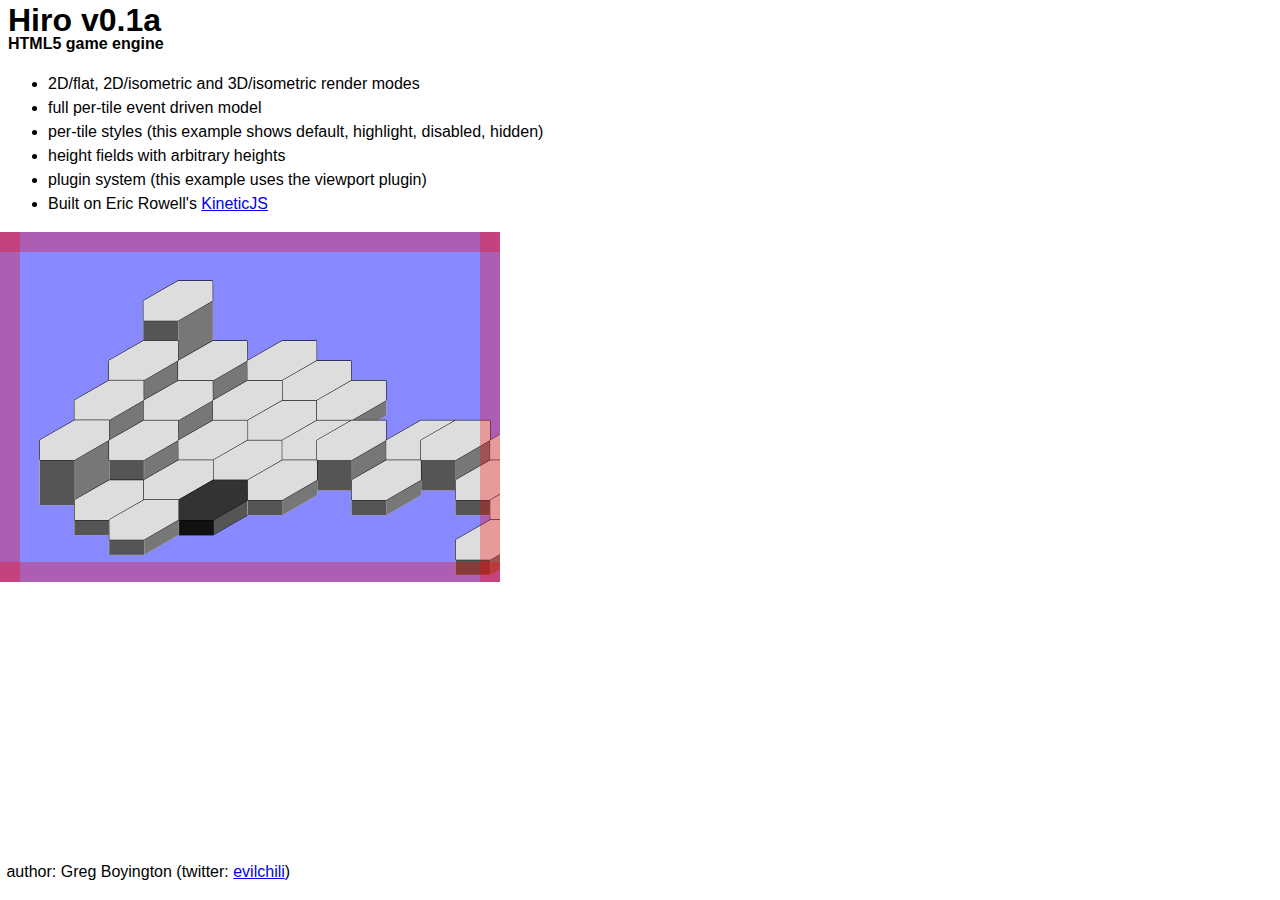
==== index.html @ 0092277d "initial commit" ====
<html>
	<head>
		<title>Hiro -- HTML5 game engine</title>
		<script src="static/js/kinetic-v3.7.2.min.js"></script>
		<script src="static/js/hiro.js"></script>
		<script src="static/js/hiro.viewport.js"></script>
		<script src="static/js/demo.js"></script>
		<link rel='stylesheet' href='static/css/site.css'>
	</head>
	<body>
		<div id='legend' style='position:relative;'>
			<div id='header'>Hiro v0.1a</div>
			<span class='biline'>HTML5 game engine</span>
			<ul>
				<li>2D/flat, 2D/isometric and 3D/isometric render modes</li>
				<li>full per-tile event driven model</li>
				<li>per-tile styles (this example shows default, highlight, disabled, hidden)</li>
				<li>height fields with arbitrary heights</li>
				<li>plugin system (this example uses the viewport plugin)</li>
				<li>Built on Eric Rowell's <a href="http://kineticjs.com">KineticJS</a></li>
			</ul>
		</div>
		<div id='content'></div>
		<div id='footer'>
			&nbsp;author: Greg Boyington (twitter: <a href="http://twitter.com/evilchili">evilchili</a>)
		</div>
		<script>
			draw_3dboard();
		</script>
	</body>
</html>
---- static/css/site.css ----
body {
	margin:0;
	font-family: helvetica, arial, sans-serif;
	line-height: 1.5em;
}
#header {
	font-size: 2.0em;
	font-weight: bold;
}
.biline {
	font-weight:bold;
}
#legend {
	margin:0.5em;
}
#footer {
	width:100%;
	position:absolute;
	padding: 2px;
	margin:0;
	padding-bottom:1.0em;
	bottom:0;
}
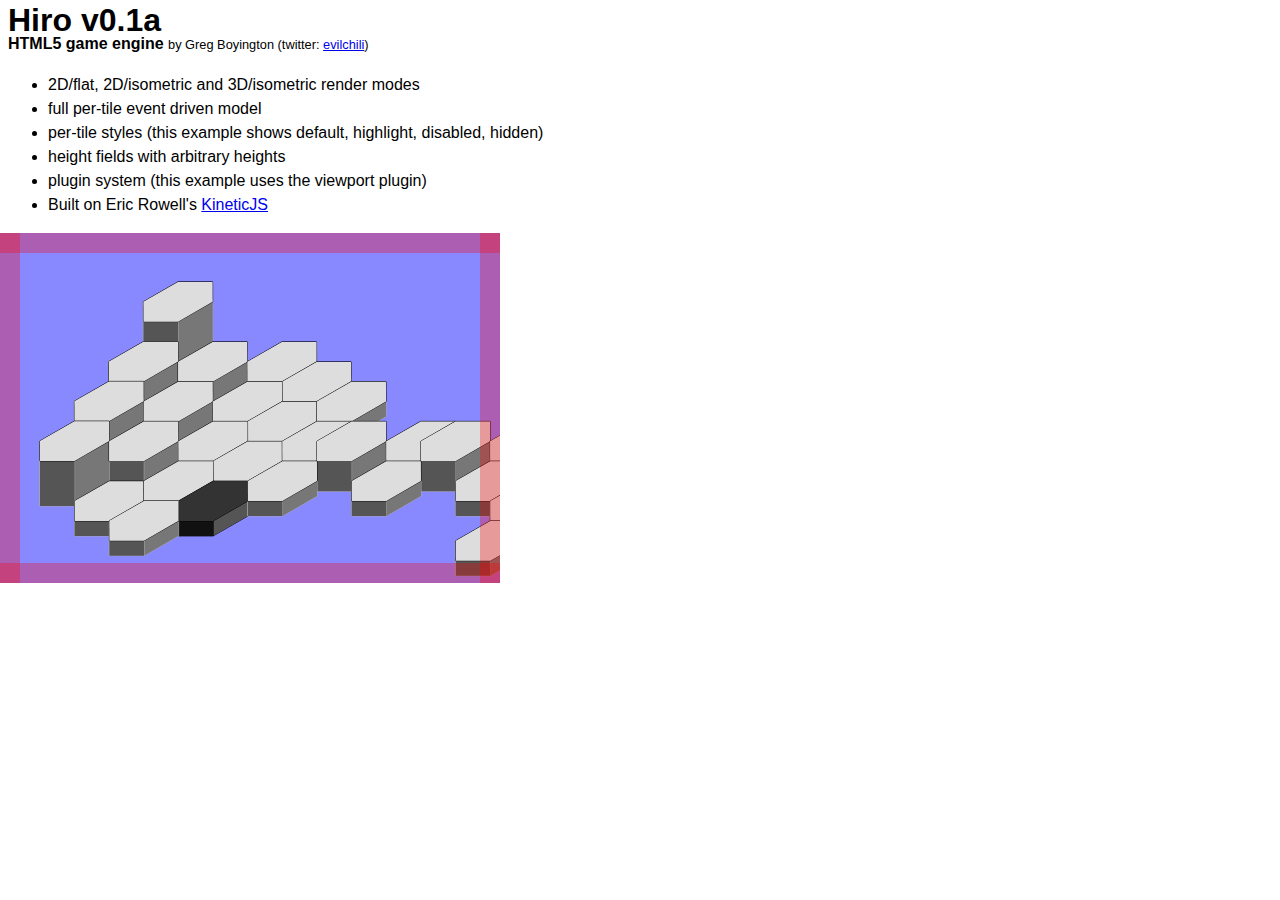
==== commit 2a2b5b8c: "Added namespace to mouse events in viewport" ====
--- a/index.html
+++ b/index.html
@@ -11,6 +11,7 @@
 		<div id='legend' style='position:relative;'>
 			<div id='header'>Hiro v0.1a</div>
 			<span class='biline'>HTML5 game engine</span>
+			<span class='author'>by Greg Boyington (twitter: <a href="http://twitter.com/evilchili">evilchili</a>)</span>
 			<ul>
 				<li>2D/flat, 2D/isometric and 3D/isometric render modes</li>
 				<li>full per-tile event driven model</li>
@@ -21,9 +22,6 @@
 			</ul>
 		</div>
 		<div id='content'></div>
-		<div id='footer'>
-			&nbsp;author: Greg Boyington (twitter: <a href="http://twitter.com/evilchili">evilchili</a>)
-		</div>
 		<script>
 			draw_3dboard();
 		</script>
--- a/static/css/site.css
+++ b/static/css/site.css
@@ -13,11 +13,6 @@
 #legend {
 	margin:0.5em;
 }
-#footer {
-	width:100%;
-	position:absolute;
-	padding: 2px;
-	margin:0;
-	padding-bottom:1.0em;
-	bottom:0;
+.author {
+	font-size: 0.8em;
 }
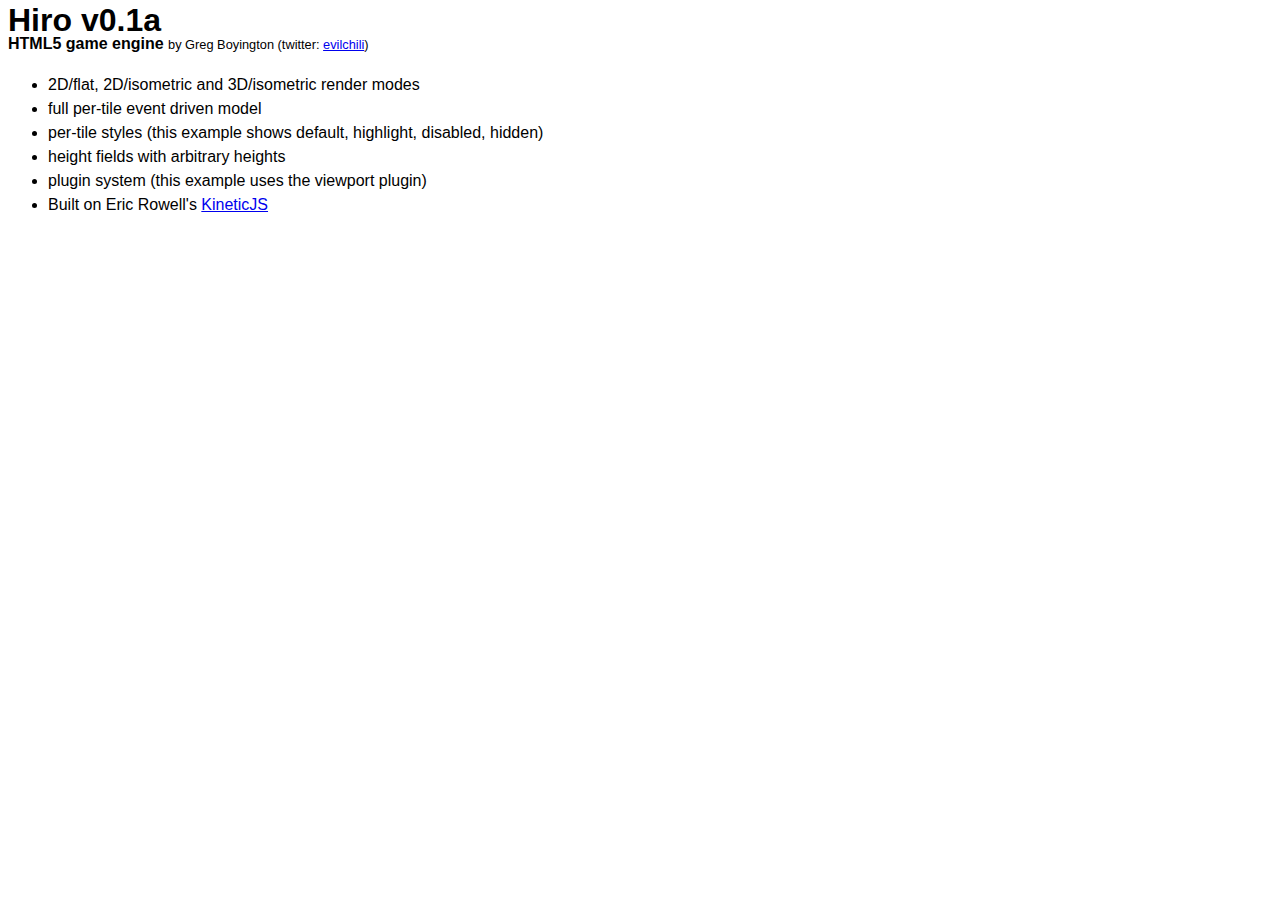
==== commit 673e229c: "made layers private and added accessor methods" ====
--- a/index.html
+++ b/index.html
@@ -1,9 +1,10 @@
 <html>
 	<head>
 		<title>Hiro -- HTML5 game engine</title>
-		<script src="static/js/kinetic-v3.7.2.min.js"></script>
+		<script src="static/js/kinetic-v3.7.2.js"></script>
 		<script src="static/js/hiro.js"></script>
 		<script src="static/js/hiro.viewport.js"></script>
+		<script src="static/js/hiro.lights.js"></script>
 		<script src="static/js/demo.js"></script>
 		<link rel='stylesheet' href='static/css/site.css'>
 	</head>
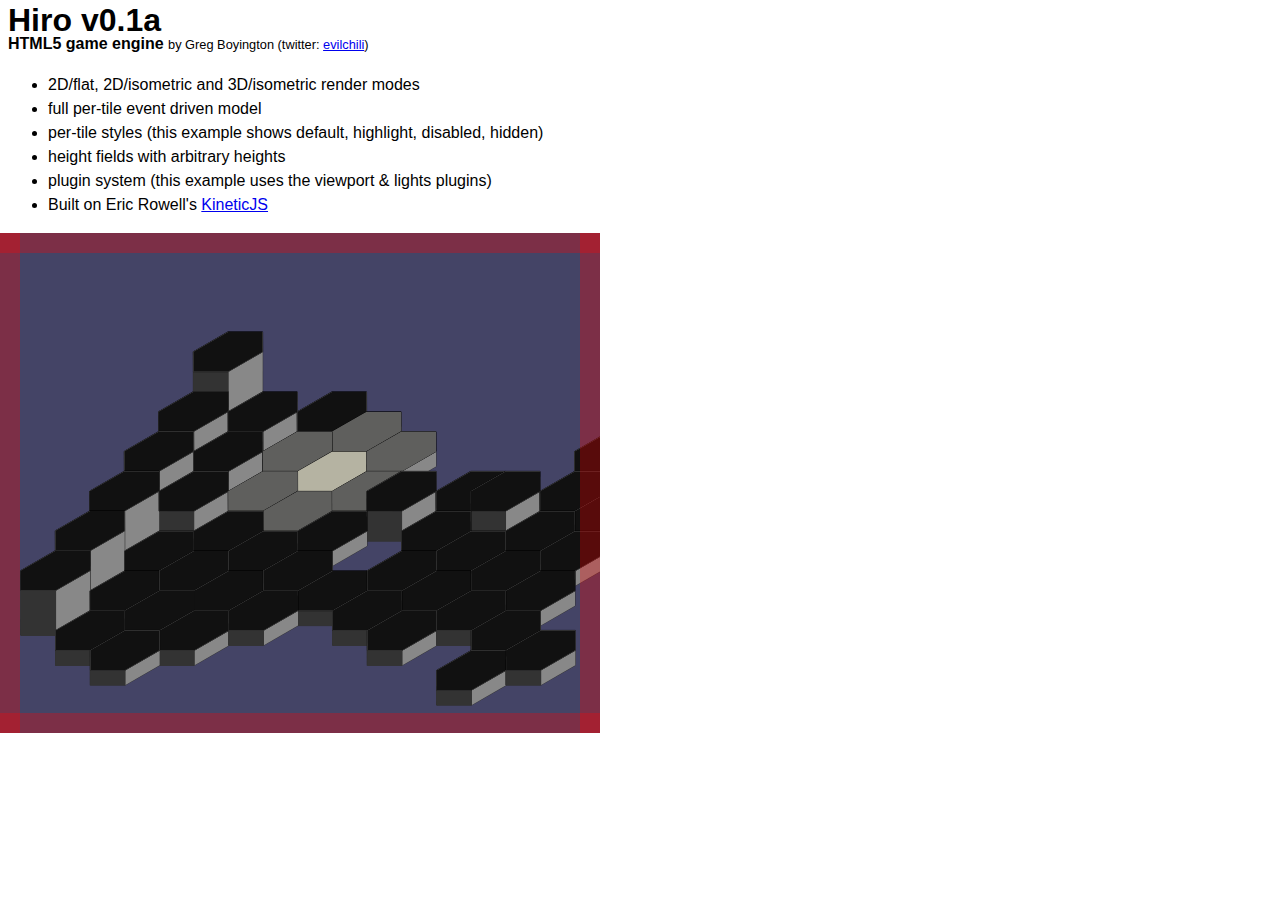
==== commit d2953375: "light plugin honors "hidden" style" ====
--- a/index.html
+++ b/index.html
@@ -18,7 +18,7 @@
 				<li>full per-tile event driven model</li>
 				<li>per-tile styles (this example shows default, highlight, disabled, hidden)</li>
 				<li>height fields with arbitrary heights</li>
-				<li>plugin system (this example uses the viewport plugin)</li>
+				<li>plugin system (this example uses the viewport &amp; lights plugins)</li>
 				<li>Built on Eric Rowell's <a href="http://kineticjs.com">KineticJS</a></li>
 			</ul>
 		</div>
